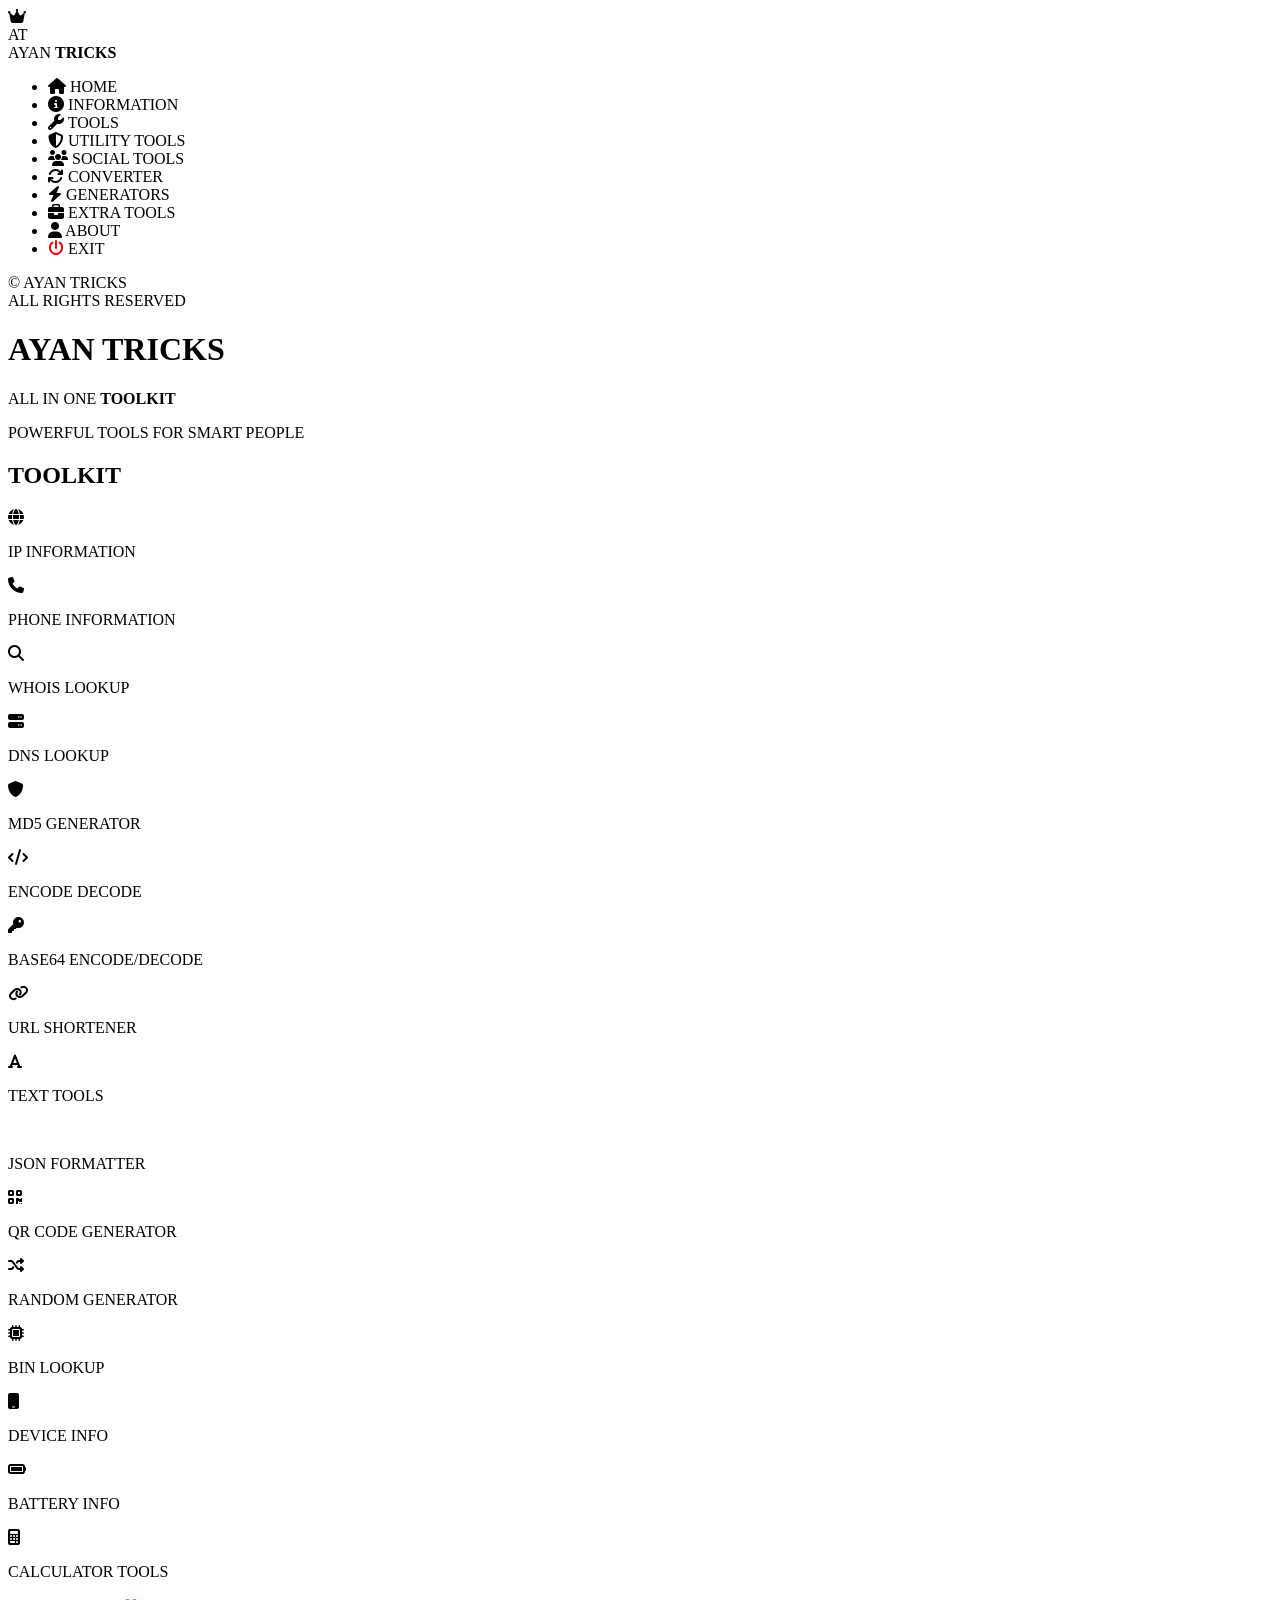
==== index.html @ c299f0e4 "Create     index.html" ====
<!DOCTYPE html>
<html lang="en">
<head>
  <meta charset="UTF-8">
  <meta name="viewport" content="width=device-width, initial-scale=1.0">
  <title>AYAN TRICKS - All In One Toolkit</title>
  <link rel="stylesheet" href="style.css">
  <link rel="stylesheet" href="https://cdnjs.cloudflare.com/ajax/libs/font-awesome/6.5.0/css/all.min.css">
</head>
<body>
  <div class="sidebar">
    <div class="logo">
      <div class="logo-circle"><i class="fa-solid fa-crown"></i><br>AT</div>
      <span>AYAN <b>TRICKS</b></span>
    </div>
    <ul>
      <li class="active"><i class="fa fa-home"></i> HOME</li>
      <li><i class="fa fa-info-circle"></i> INFORMATION</li>
      <li><i class="fa fa-wrench"></i> TOOLS</li>
      <li><i class="fa fa-shield-halved"></i> UTILITY TOOLS</li>
      <li><i class="fa fa-users"></i> SOCIAL TOOLS</li>
      <li><i class="fa fa-arrows-rotate"></i> CONVERTER</li>
      <li><i class="fa fa-bolt"></i> GENERATORS</li>
      <li><i class="fa fa-briefcase"></i> EXTRA TOOLS</li>
      <li><i class="fa fa-user"></i> ABOUT</li>
      <li><i class="fa fa-power-off" style="color:red;"></i> EXIT</li>
    </ul>
    <p class="footer">© AYAN TRICKS <br> ALL RIGHTS RESERVED</p>
  </div>

  <div class="main">
    <div class="header">
      <h1>AYAN <span>TRICKS</span></h1>
      <p>ALL IN ONE <b>TOOLKIT</b></p>
      <div class="tag">POWERFUL TOOLS FOR SMART PEOPLE</div>
    </div>

    <h2 class="tool-title">TOOLKIT</h2>
    <div class="toolkit">
      <div class="card"><i class="fa fa-globe"></i><p>IP INFORMATION</p></div>
      <div class="card"><i class="fa fa-phone"></i><p>PHONE INFORMATION</p></div>
      <div class="card"><i class="fa fa-magnifying-glass"></i><p>WHOIS LOOKUP</p></div>
      <div class="card"><i class="fa fa-server"></i><p>DNS LOOKUP</p></div>

      <div class="card"><i class="fa fa-shield"></i><p>MD5 GENERATOR</p></div>
      <div class="card"><i class="fa fa-code"></i><p>ENCODE DECODE</p></div>
      <div class="card"><i class="fa fa-key"></i><p>BASE64 ENCODE/DECODE</p></div>
      <div class="card"><i class="fa fa-link"></i><p>URL SHORTENER</p></div>

      <div class="card"><i class="fa fa-font"></i><p>TEXT TOOLS</p></div>
      <div class="card"><i class="fa fa-braces"></i><p>JSON FORMATTER</p></div>
      <div class="card"><i class="fa fa-qrcode"></i><p>QR CODE GENERATOR</p></div>
      <div class="card"><i class="fa fa-shuffle"></i><p>RANDOM GENERATOR</p></div>

      <div class="card"><i class="fa fa-microchip"></i><p>BIN LOOKUP</p></div>
      <div class="card"><i class="fa fa-mobile"></i><p>DEVICE INFO</p></div>
      <div class="card"><i class="fa fa-battery-full"></i><p>BATTERY INFO</p></div>
      <div class="card"><i class="fa fa-calculator"></i><p>CALCULATOR TOOLS</p></div>
    </div>

    <div class="bottom">★ MADE WITH <i class="fa fa-heart" style="color:red;"></i> BY <span>AYAN TRICKS</span> ★</div>
  </div>
  <script src="script.js"></script>
</body>
                            </html>
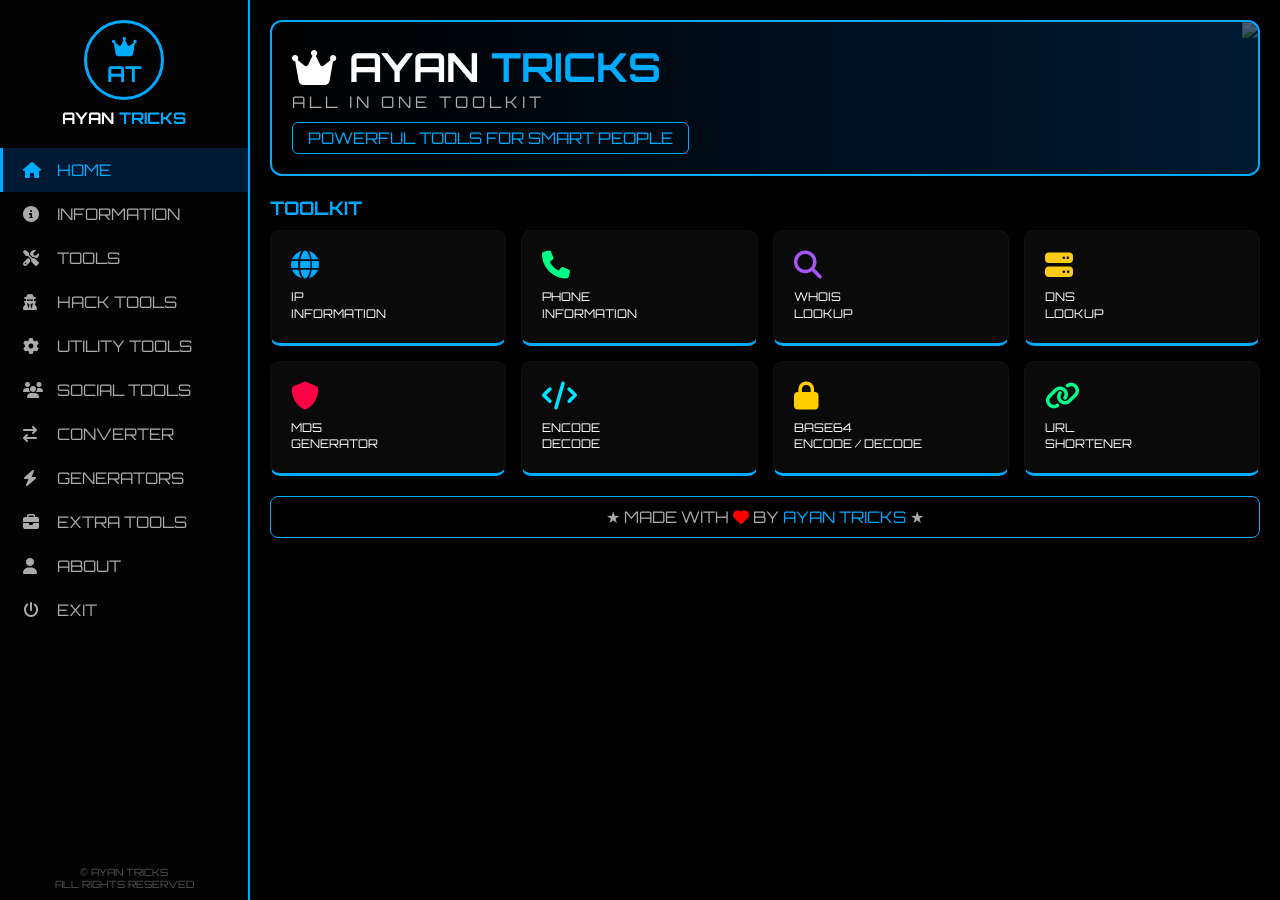
==== commit 4d445e53: "Refactor index.html structure and styling" ====
--- a/index.html
+++ b/index.html
@@ -1,65 +1,59 @@
 <!DOCTYPE html>
 <html lang="en">
 <head>
-  <meta charset="UTF-8">
-  <meta name="viewport" content="width=device-width, initial-scale=1.0">
-  <title>AYAN TRICKS - All In One Toolkit</title>
-  <link rel="stylesheet" href="style.css">
-  <link rel="stylesheet" href="https://cdnjs.cloudflare.com/ajax/libs/font-awesome/6.5.0/css/all.min.css">
+<meta charset="UTF-8">
+<meta name="viewport" content="width=device-width, initial-scale=1.0">
+<title>AYAN TRICKS - All In One Toolkit</title>
+<link rel="stylesheet" href="style.css">
+<link rel="stylesheet" href="https://cdnjs.cloudflare.com/ajax/libs/font-awesome/6.5.0/css/all.min.css">
 </head>
 <body>
-  <div class="sidebar">
-    <div class="logo">
-      <div class="logo-circle"><i class="fa-solid fa-crown"></i><br>AT</div>
-      <span>AYAN <b>TRICKS</b></span>
-    </div>
-    <ul>
-      <li class="active"><i class="fa fa-home"></i> HOME</li>
-      <li><i class="fa fa-info-circle"></i> INFORMATION</li>
-      <li><i class="fa fa-wrench"></i> TOOLS</li>
-      <li><i class="fa fa-shield-halved"></i> UTILITY TOOLS</li>
-      <li><i class="fa fa-users"></i> SOCIAL TOOLS</li>
-      <li><i class="fa fa-arrows-rotate"></i> CONVERTER</li>
-      <li><i class="fa fa-bolt"></i> GENERATORS</li>
-      <li><i class="fa fa-briefcase"></i> EXTRA TOOLS</li>
-      <li><i class="fa fa-user"></i> ABOUT</li>
-      <li><i class="fa fa-power-off" style="color:red;"></i> EXIT</li>
-    </ul>
-    <p class="footer">© AYAN TRICKS <br> ALL RIGHTS RESERVED</p>
+
+<div class="sidebar">
+  <div class="logo">
+    <div class="logo-circle"><i class="fa-solid fa-crown"></i><br><b>AT</b></div>
+    <h2>AYAN <span>TRICKS</span></h2>
+  </div>
+  <ul class="menu">
+    <li class="active"><i class="fa fa-home"></i> HOME</li>
+    <li><i class="fa fa-info-circle"></i> INFORMATION</li>
+    <li><i class="fa fa-tools"></i> TOOLS</li>
+    <li><i class="fa fa-user-secret"></i> HACK TOOLS</li>
+    <li><i class="fa fa-cog"></i> UTILITY TOOLS</li>
+    <li><i class="fa fa-users"></i> SOCIAL TOOLS</li>
+    <li><i class="fa fa-exchange"></i> CONVERTER</li>
+    <li><i class="fa fa-bolt"></i> GENERATORS</li>
+    <li><i class="fa fa-briefcase"></i> EXTRA TOOLS</li>
+    <li><i class="fa fa-user"></i> ABOUT</li>
+    <li><i class="fa fa-power-off"></i> EXIT</li>
+  </ul>
+  <p class="footer">© AYAN TRICKS<br>ALL RIGHTS RESERVED</p>
+</div>
+
+<div class="main">
+  <div class="banner">
+    <h1><i class="fa fa-crown"></i> AYAN <span>TRICKS</span></h1>
+    <p>ALL IN ONE <span>TOOLKIT</span></p>
+    <div class="tag">POWERFUL TOOLS FOR SMART PEOPLE</div>
+    <img src="https://i.imgur.com/8Km9tLL.png" class="hoodie">
   </div>
 
-  <div class="main">
-    <div class="header">
-      <h1>AYAN <span>TRICKS</span></h1>
-      <p>ALL IN ONE <b>TOOLKIT</b></p>
-      <div class="tag">POWERFUL TOOLS FOR SMART PEOPLE</div>
-    </div>
+  <h3 class="toolkit-title">TOOLKIT</h3>
+  <div class="toolkit">
+    <div class="card"><i class="fa fa-globe" style="color:#00aaff;"></i><p>IP<br>INFORMATION</p></div>
+    <div class="card"><i class="fa fa-phone" style="color:#00ff88;"></i><p>PHONE<br>INFORMATION</p></div>
+    <div class="card"><i class="fa fa-search" style="color:#a855f7;"></i><p>WHOIS<br>LOOKUP</p></div>
+    <div class="card"><i class="fa fa-server" style="color:#facc15;"></i><p>DNS<br>LOOKUP</p></div>
+    
+    <div class="card"><i class="fa fa-shield" style="color:#ff0044;"></i><p>MD5<br>GENERATOR</p></div>
+    <div class="card"><i class="fa fa-code" style="color:#00e5ff;"></i><p>ENCODE<br>DECODE</p></div>
+    <div class="card"><i class="fa fa-lock" style="color:#ffcc00;"></i><p>BASE64<br>ENCODE / DECODE</p></div>
+    <div class="card"><i class="fa fa-link" style="color:#00ff88;"></i><p>URL<br>SHORTENER</p></div>
+  </div>
 
-    <h2 class="tool-title">TOOLKIT</h2>
-    <div class="toolkit">
-      <div class="card"><i class="fa fa-globe"></i><p>IP INFORMATION</p></div>
-      <div class="card"><i class="fa fa-phone"></i><p>PHONE INFORMATION</p></div>
-      <div class="card"><i class="fa fa-magnifying-glass"></i><p>WHOIS LOOKUP</p></div>
-      <div class="card"><i class="fa fa-server"></i><p>DNS LOOKUP</p></div>
+  <div class="footer-bar">★ MADE WITH <i class="fa fa-heart"></i> BY <span>AYAN TRICKS</span> ★</div>
+</div>
 
-      <div class="card"><i class="fa fa-shield"></i><p>MD5 GENERATOR</p></div>
-      <div class="card"><i class="fa fa-code"></i><p>ENCODE DECODE</p></div>
-      <div class="card"><i class="fa fa-key"></i><p>BASE64 ENCODE/DECODE</p></div>
-      <div class="card"><i class="fa fa-link"></i><p>URL SHORTENER</p></div>
-
-      <div class="card"><i class="fa fa-font"></i><p>TEXT TOOLS</p></div>
-      <div class="card"><i class="fa fa-braces"></i><p>JSON FORMATTER</p></div>
-      <div class="card"><i class="fa fa-qrcode"></i><p>QR CODE GENERATOR</p></div>
-      <div class="card"><i class="fa fa-shuffle"></i><p>RANDOM GENERATOR</p></div>
-
-      <div class="card"><i class="fa fa-microchip"></i><p>BIN LOOKUP</p></div>
-      <div class="card"><i class="fa fa-mobile"></i><p>DEVICE INFO</p></div>
-      <div class="card"><i class="fa fa-battery-full"></i><p>BATTERY INFO</p></div>
-      <div class="card"><i class="fa fa-calculator"></i><p>CALCULATOR TOOLS</p></div>
-    </div>
-
-    <div class="bottom">★ MADE WITH <i class="fa fa-heart" style="color:red;"></i> BY <span>AYAN TRICKS</span> ★</div>
-  </div>
-  <script src="script.js"></script>
+<script src="script.js"></script>
 </body>
-                            </html>
+</html>
--- a/style.css
+++ b/style.css
@@ -0,0 +1,56 @@
+@import url('https://fonts.googleapis.com/css2?family=Orbitron:wght@500;700&display=swap');
+
+* { margin:0; padding:0; box-sizing:border-box; font-family:'Orbitron', sans-serif; }
+body { background:#000; color:#fff; display:flex; }
+
+.sidebar {
+  width:250px; background:#030303; border-right:2px solid #00aaff;
+  padding:20px 0; height:100vh; position:fixed;
+}
+.logo { text-align:center; margin-bottom:20px; }
+.logo-circle { 
+  width:80px; height:80px; border:3px solid #00aaff; border-radius:50%;
+  margin:0 auto; color:#00aaff; font-size:22px; padding-top:10px;
+}
+.logo h2 { font-size:16px; margin-top:8px; }
+.logo span { color:#00aaff; }
+.menu { list-style:none; }
+.menu li { 
+  padding:12px 20px; color:#aaa; cursor:pointer; 
+  border-left:3px solid transparent;
+}
+.menu li.active, .menu li:hover { 
+  background:#001a33; color:#00aaff; border-left:3px solid #00aaff;
+}
+.menu i { margin-right:10px; width:20px; }
+.footer { text-align:center; font-size:10px; color:#555; position:absolute; bottom:10px; width:100%; }
+
+.main { margin-left:250px; padding:20px; width:100%; }
+.banner { 
+  background:linear-gradient(90deg,#000 0%, #001a33 100%);
+  border:2px solid #00aaff; border-radius:12px; padding:20px;
+  position:relative; overflow:hidden;
+}
+.banner h1 { font-size:40px; }
+.banner h1 span { color:#00aaff; }
+.banner p { letter-spacing:4px; color:#aaa; }
+.tag { border:1px solid #00aaff; display:inline-block; padding:5px 15px; margin-top:10px; color:#00aaff; border-radius:6px; }
+.hoodie { position:absolute; right:0; top:0; height:150px; opacity:0.3; }
+
+.toolkit-title { color:#00aaff; margin:20px 0 10px; }
+.toolkit { display:grid; grid-template-columns:repeat(4,1fr); gap:15px; }
+.card {
+  background:#0a0a0a; border:1px solid #111; border-radius:10px;
+  padding:20px; text-align:left; cursor:pointer; transition:0.3s;
+  border-bottom:3px solid #00aaff;
+}
+.card:hover { background:#001a33; transform:translateY(-3px); }
+.card i { font-size:28px; margin-bottom:10px; }
+.card p { font-size:12px; line-height:1.4; }
+
+.footer-bar { 
+  border:1px solid #00aaff; text-align:center; padding:10px; 
+  margin-top:20px; border-radius:8px; color:#aaa;
+}
+.footer-bar span { color:#00aaff; }
+.footer-bar i { color:red; }
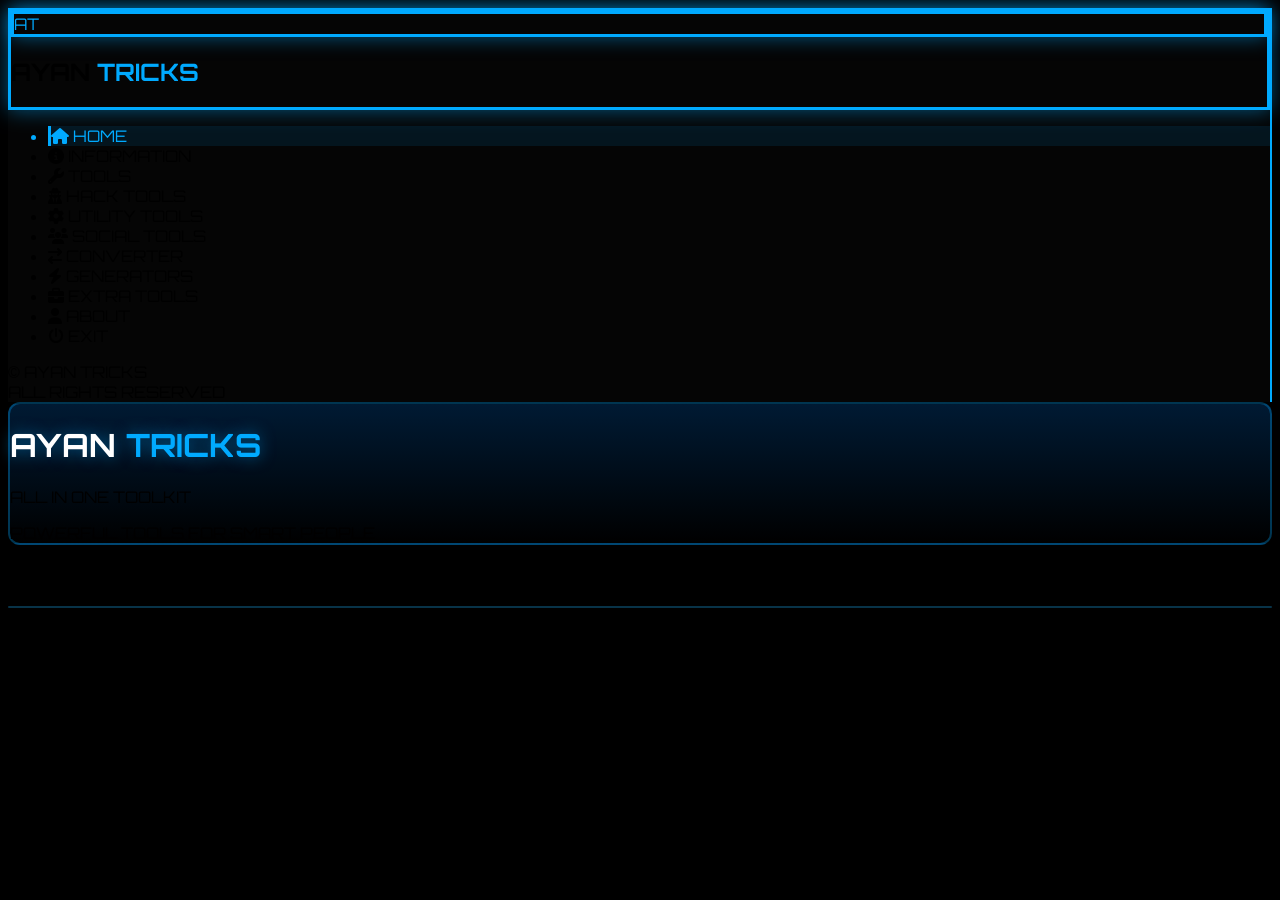
==== commit 98967412: "Update index.html" ====
--- a/index.html
+++ b/index.html
@@ -1,59 +1,46 @@
 <!DOCTYPE html>
 <html lang="en">
 <head>
-<meta charset="UTF-8">
-<meta name="viewport" content="width=device-width, initial-scale=1.0">
-<title>AYAN TRICKS - All In One Toolkit</title>
-<link rel="stylesheet" href="style.css">
-<link rel="stylesheet" href="https://cdnjs.cloudflare.com/ajax/libs/font-awesome/6.5.0/css/all.min.css">
+  <meta charset="UTF-8">
+  <meta name="viewport" content="width=device-width, initial-scale=1.0">
+  <title>AYAN TRICKS - All In One Toolkit</title>
+  <link rel="stylesheet" href="style.css">
+  <link rel="stylesheet" href="https://cdnjs.cloudflare.com/ajax/libs/font-awesome/6.5.0/css/all.min.css">
 </head>
 <body>
-
-<div class="sidebar">
-  <div class="logo">
-    <div class="logo-circle"><i class="fa-solid fa-crown"></i><br><b>AT</b></div>
-    <h2>AYAN <span>TRICKS</span></h2>
-  </div>
-  <ul class="menu">
-    <li class="active"><i class="fa fa-home"></i> HOME</li>
-    <li><i class="fa fa-info-circle"></i> INFORMATION</li>
-    <li><i class="fa fa-tools"></i> TOOLS</li>
-    <li><i class="fa fa-user-secret"></i> HACK TOOLS</li>
-    <li><i class="fa fa-cog"></i> UTILITY TOOLS</li>
-    <li><i class="fa fa-users"></i> SOCIAL TOOLS</li>
-    <li><i class="fa fa-exchange"></i> CONVERTER</li>
-    <li><i class="fa fa-bolt"></i> GENERATORS</li>
-    <li><i class="fa fa-briefcase"></i> EXTRA TOOLS</li>
-    <li><i class="fa fa-user"></i> ABOUT</li>
-    <li><i class="fa fa-power-off"></i> EXIT</li>
-  </ul>
-  <p class="footer">© AYAN TRICKS<br>ALL RIGHTS RESERVED</p>
-</div>
-
-<div class="main">
-  <div class="banner">
-    <h1><i class="fa fa-crown"></i> AYAN <span>TRICKS</span></h1>
-    <p>ALL IN ONE <span>TOOLKIT</span></p>
-    <div class="tag">POWERFUL TOOLS FOR SMART PEOPLE</div>
-    <img src="https://i.imgur.com/8Km9tLL.png" class="hoodie">
+  <!-- SIDEBAR -->
+  <div class="sidebar">
+    <div class="logo">
+      <div class="logo-circle">
+        <span>A</span><span>T</span>
+      </div>
+      <h2>AYAN <span>TRICKS</span></h2>
+    </div>
+    <ul>
+      <li class="active"><i class="fa fa-home"></i> HOME</li>
+      <li><i class="fa fa-info-circle"></i> INFORMATION</li>
+      <li><i class="fa fa-wrench"></i> TOOLS</li>
+      <li><i class="fa fa-user-secret"></i> HACK TOOLS</li>
+      <li><i class="fa fa-cog"></i> UTILITY TOOLS</li>
+      <li><i class="fa fa-users"></i> SOCIAL TOOLS</li>
+      <li><i class="fa fa-exchange"></i> CONVERTER</li>
+      <li><i class="fa fa-bolt"></i> GENERATORS</li>
+      <li><i class="fa fa-briefcase"></i> EXTRA TOOLS</li>
+      <li><i class="fa fa-user"></i> ABOUT</li>
+      <li><i class="fa fa-power-off"></i> EXIT</li>
+    </ul>
+    <div class="footer">© AYAN TRICKS<br>ALL RIGHTS RESERVED</div>
   </div>
 
-  <h3 class="toolkit-title">TOOLKIT</h3>
-  <div class="toolkit">
-    <div class="card"><i class="fa fa-globe" style="color:#00aaff;"></i><p>IP<br>INFORMATION</p></div>
-    <div class="card"><i class="fa fa-phone" style="color:#00ff88;"></i><p>PHONE<br>INFORMATION</p></div>
-    <div class="card"><i class="fa fa-search" style="color:#a855f7;"></i><p>WHOIS<br>LOOKUP</p></div>
-    <div class="card"><i class="fa fa-server" style="color:#facc15;"></i><p>DNS<br>LOOKUP</p></div>
-    
-    <div class="card"><i class="fa fa-shield" style="color:#ff0044;"></i><p>MD5<br>GENERATOR</p></div>
-    <div class="card"><i class="fa fa-code" style="color:#00e5ff;"></i><p>ENCODE<br>DECODE</p></div>
-    <div class="card"><i class="fa fa-lock" style="color:#ffcc00;"></i><p>BASE64<br>ENCODE / DECODE</p></div>
-    <div class="card"><i class="fa fa-link" style="color:#00ff88;"></i><p>URL<br>SHORTENER</p></div>
-  </div>
+  <!-- MAIN -->
+  <div class="main">
+    <div class="header">
+      <h1>AYAN <span>TRICKS</span></h1>
+      <p>ALL IN ONE TOOLKIT</p>
+      <div class="tag">POWERFUL TOOLS FOR SMART PEOPLE</div>
+    </div>
 
-  <div class="footer-bar">★ MADE WITH <i class="fa fa-heart"></i> BY <span>AYAN TRICKS</span> ★</div>
-</div>
+    <h3 class="tool-title"><i class="fa fa-star"></i> TOOLKIT</h3>
 
-<script src="script.js"></script>
-</body>
-</html>
+    <div class="toolkit">
+      <div class="card" onclick="openTool('ip.html')"><i class="
--- a/style.css
+++ b/style.css
@@ -1,56 +1,47 @@
-@import url('https://fonts.googleapis.com/css2?family=Orbitron:wght@500;700&display=swap');
+@import url('https://fonts.googleapis.com/css2?family=Orbitron:wght@700;900&display=swap');
 
-* { margin:0; padding:0; box-sizing:border-box; font-family:'Orbitron', sans-serif; }
-body { background:#000; color:#fff; display:flex; }
+body {
+  background: #000 !important;
+  font-family: 'Orbitron', sans-serif !important;
+}
 
-.sidebar {
-  width:250px; background:#030303; border-right:2px solid #00aaff;
-  padding:20px 0; height:100vh; position:fixed;
+/* SIDEBAR */
+.sidebar, [class*="sidebar"] {
+  background: #050505 !important;
+  border-right: 2px solid #00aaff !important;
 }
-.logo { text-align:center; margin-bottom:20px; }
-.logo-circle { 
-  width:80px; height:80px; border:3px solid #00aaff; border-radius:50%;
-  margin:0 auto; color:#00aaff; font-size:22px; padding-top:10px;
+.logo-circle, .logo {
+  border: 3px solid #00aaff !important;
+  box-shadow: 0 0 20px #00aaff80 !important;
 }
-.logo h2 { font-size:16px; margin-top:8px; }
-.logo span { color:#00aaff; }
-.menu { list-style:none; }
-.menu li { 
-  padding:12px 20px; color:#aaa; cursor:pointer; 
-  border-left:3px solid transparent;
+.logo span, .logo-text { color: #00aaff !important; }
+.sidebar li.active, .sidebar li:hover {
+  background: #00aaff1a !important;
+  color: #00aaff !important;
+  border-left: 3px solid #00aaff !important;
 }
-.menu li.active, .menu li:hover { 
-  background:#001a33; color:#00aaff; border-left:3px solid #00aaff;
+
+/* HEADER */
+.header, main h1 {
+  background: linear-gradient(180deg, #001a33 0%, #000 100%) !important;
+  border: 2px solid #00aaff50 !important;
+  border-radius: 12px !important;
 }
-.menu i { margin-right:10px; width:20px; }
-.footer { text-align:center; font-size:10px; color:#555; position:absolute; bottom:10px; width:100%; }
+h1, .header h1 { 
+  color: #fff !important; 
+  text-shadow: 0 0 15px #00aaff80 !important;
+}
+h1 span, .header h1 span { color: #00aaff !important; }
 
-.main { margin-left:250px; padding:20px; width:100%; }
-.banner { 
-  background:linear-gradient(90deg,#000 0%, #001a33 100%);
-  border:2px solid #00aaff; border-radius:12px; padding:20px;
-  position:relative; overflow:hidden;
+/* CARDS */
+.card, .tool {
+  background: #0a0a0a !important;
+  border: 1px solid #00aaff40 !important;
+  border-radius: 10px !important;
 }
-.banner h1 { font-size:40px; }
-.banner h1 span { color:#00aaff; }
-.banner p { letter-spacing:4px; color:#aaa; }
-.tag { border:1px solid #00aaff; display:inline-block; padding:5px 15px; margin-top:10px; color:#00aaff; border-radius:6px; }
-.hoodie { position:absolute; right:0; top:0; height:150px; opacity:0.3; }
-
-.toolkit-title { color:#00aaff; margin:20px 0 10px; }
-.toolkit { display:grid; grid-template-columns:repeat(4,1fr); gap:15px; }
-.card {
-  background:#0a0a0a; border:1px solid #111; border-radius:10px;
-  padding:20px; text-align:left; cursor:pointer; transition:0.3s;
-  border-bottom:3px solid #00aaff;
+.card:hover, .tool:hover {
+  border-color: #00aaff !important;
+  box-shadow: 0 0 20px #00aaff50 !important;
+  background: #001a33 !important;
 }
-.card:hover { background:#001a33; transform:translateY(-3px); }
-.card i { font-size:28px; margin-bottom:10px; }
-.card p { font-size:12px; line-height:1.4; }
-
-.footer-bar { 
-  border:1px solid #00aaff; text-align:center; padding:10px; 
-  margin-top:20px; border-radius:8px; color:#aaa;
-}
-.footer-bar span { color:#00aaff; }
-.footer-bar i { color:red; }
+.card i, .tool i { color: #00aaff !important; }
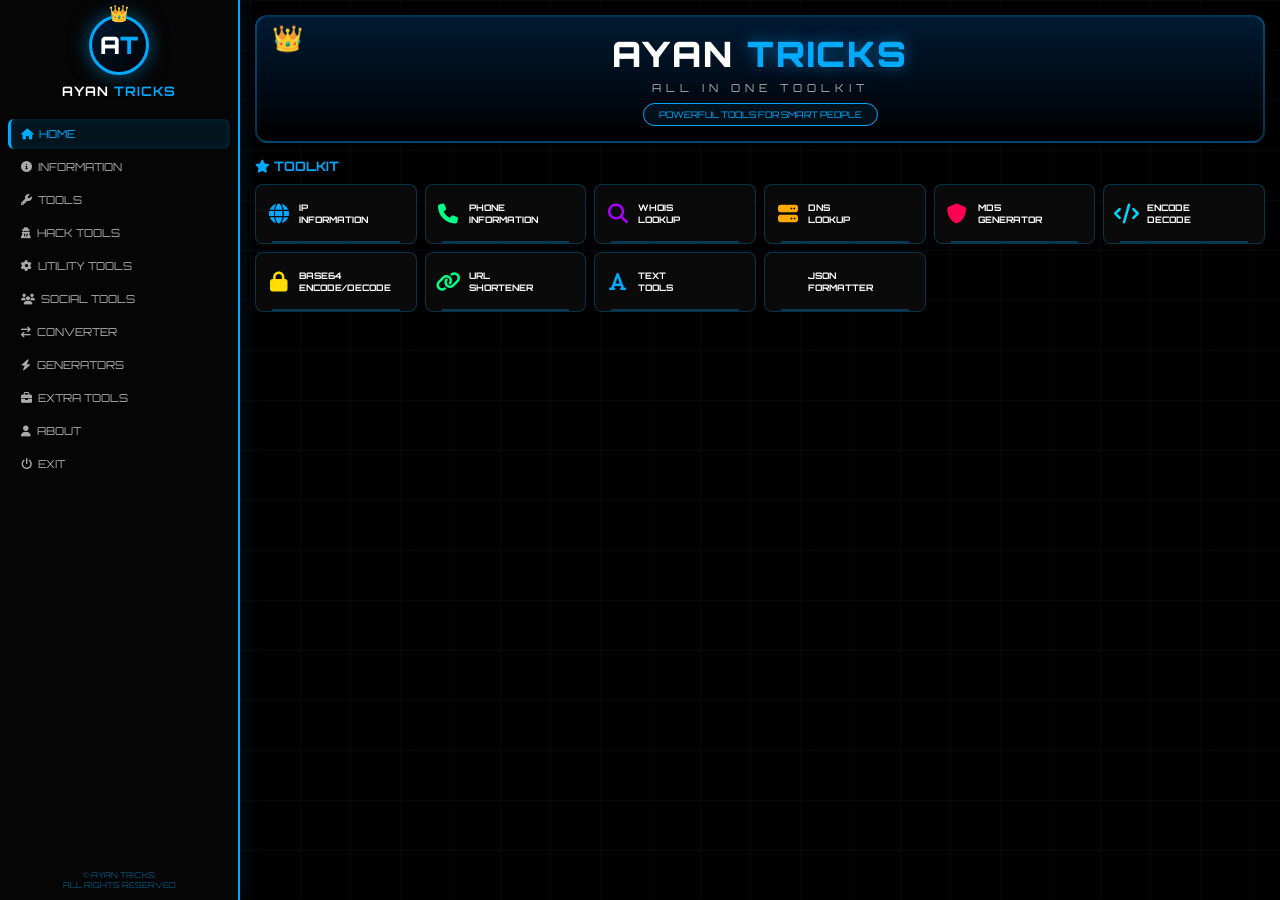
==== commit 40d8011f: "Update index.html" ====
--- a/index.html
+++ b/index.html
@@ -43,4 +43,16 @@
     <h3 class="tool-title"><i class="fa fa-star"></i> TOOLKIT</h3>
 
     <div class="toolkit">
-      <div class="card" onclick="openTool('ip.html')"><i class="
+      <div class="card" onclick="openTool('ip.html')"><i class="fa fa-globe" style="color:#00aaff"></i><p>IP<br>INFORMATION</p></div>
+      <div class="card" onclick="openTool('phone.html')"><i class="fa fa-phone" style="color:#00ff88"></i><p>PHONE<br>INFORMATION</p></div>
+      <div class="card" onclick="openTool('whois.html')"><i class="fa fa-search" style="color:#aa00ff"></i><p>WHOIS<br>LOOKUP</p></div>
+      <div class="card" onclick="openTool('dns.html')"><i class="fa fa-server" style="color:#ffaa00"></i><p>DNS<br>LOOKUP</p></div>
+      
+      <div class="card" onclick="openTool('md5.html')"><i class="fa fa-shield" style="color:#ff0055"></i><p>MD5<br>GENERATOR</p></div>
+      <div class="card" onclick="openTool('encode.html')"><i class="fa fa-code" style="color:#00d9ff"></i><p>ENCODE<br>DECODE</p></div>
+      <div class="card" onclick="openTool('base64.html')"><i class="fa fa-lock" style="color:#ffdd00"></i><p>BASE64<br>ENCODE/DECODE</p></div>
+      <div class="card" onclick="openTool('url.html')"><i class="fa fa-link" style="color:#00ff88"></i><p>URL<br>SHORTENER</p></div>
+
+      <div class="card" onclick="openTool('text.html')"><i class="fa fa-font" style="color:#00aaff"></i><p>TEXT<br>TOOLS</p></div>
+      <div class="card" onclick="openTool('json.html')"><i class="fa fa-braces" style="color:#aa00ff"></i><p>JSON<br>FORMATTER</p></div>
+      <div class="
--- a/style.css
+++ b/style.css
@@ -1,47 +1,232 @@
 @import url('https://fonts.googleapis.com/css2?family=Orbitron:wght@700;900&display=swap');
 
-body {
-  background: #000 !important;
-  font-family: 'Orbitron', sans-serif !important;
+*{
+  margin:0;
+  padding:0;
+  box-sizing:border-box;
+  font-family:'Orbitron',sans-serif
+}
+
+body{
+  background:#000;
+  color:#fff;
+  display:flex;
+  min-height:100vh;
+  background-image: 
+    linear-gradient(rgba(0,170,255,0.05) 1px, transparent 1px),
+    linear-gradient(90deg, rgba(0,170,255,0.05) 1px, transparent 1px);
+  background-size: 50px 50px;
 }
 
 /* SIDEBAR */
-.sidebar, [class*="sidebar"] {
-  background: #050505 !important;
-  border-right: 2px solid #00aaff !important;
-}
-.logo-circle, .logo {
-  border: 3px solid #00aaff !important;
-  box-shadow: 0 0 20px #00aaff80 !important;
-}
-.logo span, .logo-text { color: #00aaff !important; }
-.sidebar li.active, .sidebar li:hover {
-  background: #00aaff1a !important;
-  color: #00aaff !important;
-  border-left: 3px solid #00aaff !important;
-}
-
-/* HEADER */
-.header, main h1 {
-  background: linear-gradient(180deg, #001a33 0%, #000 100%) !important;
-  border: 2px solid #00aaff50 !important;
-  border-radius: 12px !important;
-}
-h1, .header h1 { 
-  color: #fff !important; 
-  text-shadow: 0 0 15px #00aaff80 !important;
-}
-h1 span, .header h1 span { color: #00aaff !important; }
-
-/* CARDS */
-.card, .tool {
-  background: #0a0a0a !important;
-  border: 1px solid #00aaff40 !important;
-  border-radius: 10px !important;
-}
-.card:hover, .tool:hover {
-  border-color: #00aaff !important;
-  box-shadow: 0 0 20px #00aaff50 !important;
-  background: #001a33 !important;
-}
-.card i, .tool i { color: #00aaff !important; }
+.sidebar{
+  width:240px;
+  background:#050505;
+  border-right:2px solid #00aaff;
+  padding:15px 8px;
+  position:fixed;
+  height:100%;
+  box-shadow: 0 0 20px #00aaff20;
+}
+
+.logo-circle{
+  width:60px;
+  height:60px;
+  border:3px solid #00aaff;
+  border-radius:50%;
+  display:flex;
+  align-items:center;
+  justify-content:center;
+  margin:0 auto;
+  font-size:24px;
+  font-weight:900;
+  background:linear-gradient(135deg,#001a33,#000);
+  box-shadow:0 0 20px #00aaff80;
+  position: relative;
+}
+.logo-circle::before{
+  content: "👑";
+  position: absolute;
+  top: -15px;
+  font-size: 16px;
+}
+.logo-circle span:first-child{color:#fff}
+.logo-circle span:last-child{color:#00aaff}
+
+.logo h2{
+  text-align:center;
+  margin-top:8px;
+  font-size:13px;
+  letter-spacing: 1px;
+}
+.logo h2 span{color:#00aaff}
+
+.sidebar ul{
+  list-style:none;
+  margin-top:20px
+}
+
+.sidebar li{
+  padding:8px 10px;
+  margin:3px 0;
+  border-radius:6px;
+  cursor:pointer;
+  color:#aaa;
+  font-size:11px;
+  display:flex;
+  align-items:center;
+  gap:6px;
+  border-left: 3px solid transparent;
+  transition: 0.3s;
+}
+
+.sidebar li.active,
+.sidebar li:hover{
+  background:#00aaff1a;
+  color:#00aaff;
+  border-left:3px solid #00aaff;
+  box-shadow: inset 0 0 10px #00aaff20;
+}
+
+.footer{
+  text-align:center;
+  font-size:8px;
+  color:#00aaff80;
+  position:absolute;
+  bottom:10px;
+  width:100%;
+  left:0
+}
+
+/* MAIN */
+.main{
+  margin-left:240px;
+  padding:15px;
+  width:100%
+}
+
+.header{
+  text-align:center;
+  margin-bottom:15px;
+  background:linear-gradient(180deg,#001a33 0%,#000 100%);
+  padding:15px;
+  border:2px solid #00aaff50;
+  border-radius:12px;
+  position:relative
+}
+.header::before{
+  content: "👑";
+  position: absolute;
+  top: 5px;
+  left: 15px;
+  font-size: 25px;
+  color: #00aaff;
+}
+
+.header h1{
+  font-size:35px;
+  font-weight:900;
+  letter-spacing: 2px;
+}
+.header h1 span{
+  color:#00aaff;
+  text-shadow:0 0 15px #00aaff80
+}
+
+.header p{
+  letter-spacing:5px;
+  color:#aaa;
+  font-size:11px;
+  margin-top: 5px;
+}
+
+.tag{
+  border:1px solid #00aaff;
+  display:inline-block;
+  padding:5px 15px;
+  border-radius:20px;
+  margin-top:8px;
+  color:#00aaff;
+  font-size:9px;
+  background:#00aaff10
+}
+
+.tool-title{
+  color:#00aaff;
+  margin:15px 0 10px;
+  font-size:13px;
+  font-weight: 700;
+}
+
+/* TOOLKIT CARDS - CHHOTE */
+.toolkit{
+  display:grid;
+  grid-template-columns:repeat(auto-fit,minmax(150px,1fr));
+  gap:8px
+}
+
+.card{
+  background:#0a0a0a;
+  border:1px solid #00aaff40;
+  padding:10px;
+  border-radius:8px;
+  cursor:pointer;
+  transition:0.3s;
+  display:flex;
+  align-items:center;
+  gap:8px;
+  height:60px;
+  position: relative;
+}
+.card::after{
+  content: "";
+  position: absolute;
+  bottom: 0;
+  left: 10%;
+  width: 80%;
+  height: 2px;
+  background: #00aaff;
+  opacity: 0.3;
+}
+
+.card:hover{
+  border-color:#00aaff;
+  transform:translateY(-2px);
+  box-shadow:0 0 15px #00aaff50;
+  background:#001a33
+}
+
+.card i{
+  font-size:20px;
+  width:25px;
+  text-align:center
+}
+
+.card p{
+  font-size:9px;
+  font-weight:700;
+  line-height:1.3
+}
+
+.bottom{
+  text-align:center;
+  margin-top:20px;
+  color:#aaa;
+  border:1px solid #00aaff50;
+  padding:10px;
+  border-radius:8px;
+  font-size:11px;
+  background: #001a3310;
+}
+
+.bottom span{
+  color:#00aaff;
+  font-weight:bold
+}
+
+/* MOBILE */
+@media(max-width:768px){
+  .sidebar{width:180px}
+  .main{margin-left:180px;padding:10px}
+  .header h1{font-size:25px}
+  .toolkit
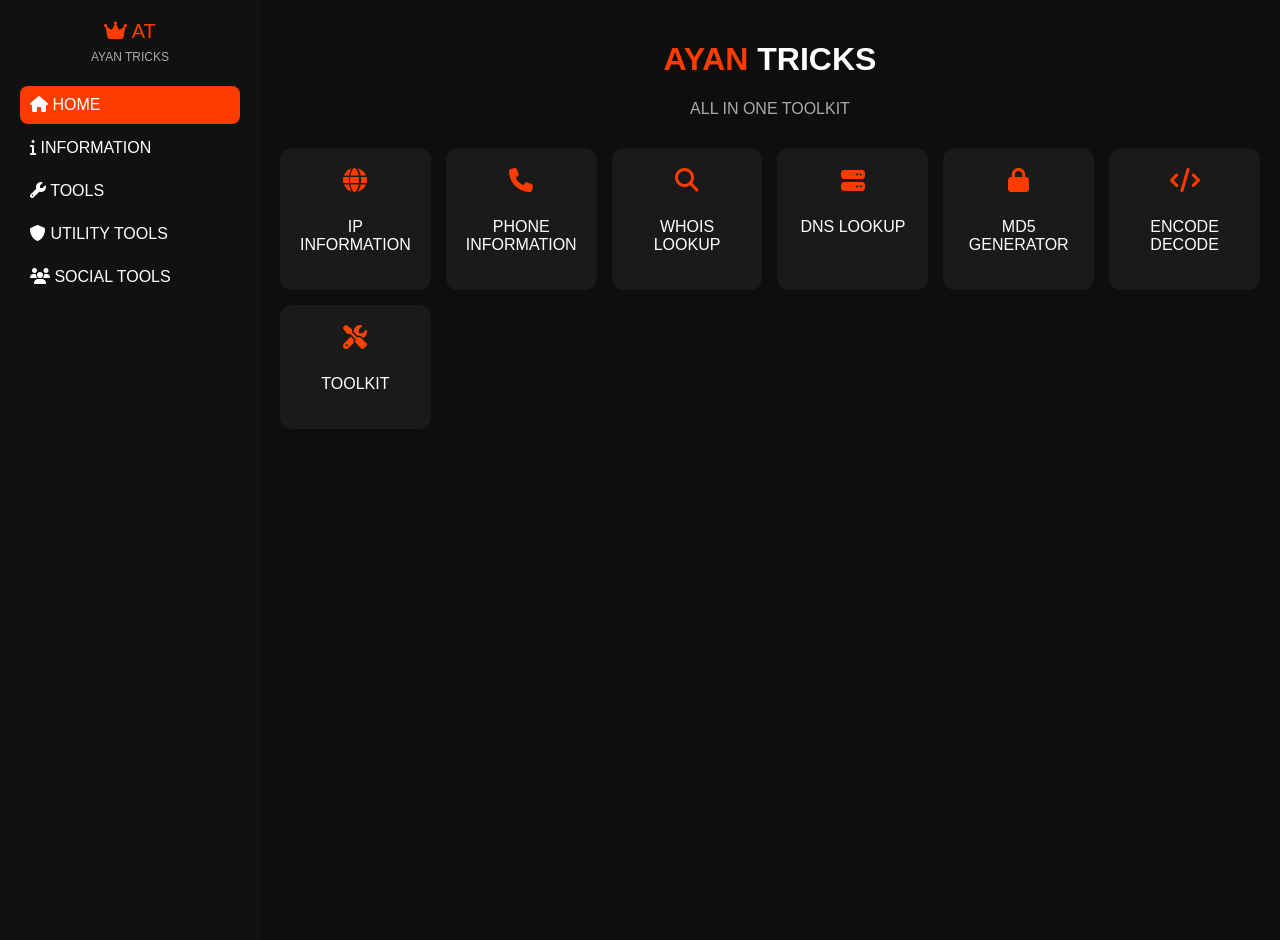
==== commit 9d7dd26b: "Refactor sidebar and toolkit cards in index.html Updated sidebar layout and tool cards for better or" ====
--- a/index.html
+++ b/index.html
@@ -2,57 +2,40 @@
 <html lang="en">
 <head>
   <meta charset="UTF-8">
-  <meta name="viewport" content="width=device-width, initial-scale=1.0">
   <title>AYAN TRICKS - All In One Toolkit</title>
   <link rel="stylesheet" href="style.css">
   <link rel="stylesheet" href="https://cdnjs.cloudflare.com/ajax/libs/font-awesome/6.5.0/css/all.min.css">
 </head>
 <body>
-  <!-- SIDEBAR -->
   <div class="sidebar">
-    <div class="logo">
-      <div class="logo-circle">
-        <span>A</span><span>T</span>
-      </div>
-      <h2>AYAN <span>TRICKS</span></h2>
-    </div>
+    <div class="logo"><i class="fa-solid fa-crown"></i> AT <br><span>AYAN TRICKS</span></div>
     <ul>
       <li class="active"><i class="fa fa-home"></i> HOME</li>
-      <li><i class="fa fa-info-circle"></i> INFORMATION</li>
+      <li><i class="fa fa-info"></i> INFORMATION</li>
       <li><i class="fa fa-wrench"></i> TOOLS</li>
-      <li><i class="fa fa-user-secret"></i> HACK TOOLS</li>
-      <li><i class="fa fa-cog"></i> UTILITY TOOLS</li>
+      <li><i class="fa fa-shield"></i> UTILITY TOOLS</li>
       <li><i class="fa fa-users"></i> SOCIAL TOOLS</li>
-      <li><i class="fa fa-exchange"></i> CONVERTER</li>
-      <li><i class="fa fa-bolt"></i> GENERATORS</li>
-      <li><i class="fa fa-briefcase"></i> EXTRA TOOLS</li>
-      <li><i class="fa fa-user"></i> ABOUT</li>
-      <li><i class="fa fa-power-off"></i> EXIT</li>
     </ul>
-    <div class="footer">© AYAN TRICKS<br>ALL RIGHTS RESERVED</div>
   </div>
 
-  <!-- MAIN -->
   <div class="main">
     <div class="header">
       <h1>AYAN <span>TRICKS</span></h1>
       <p>ALL IN ONE TOOLKIT</p>
-      <div class="tag">POWERFUL TOOLS FOR SMART PEOPLE</div>
     </div>
 
-    <h3 class="tool-title"><i class="fa fa-star"></i> TOOLKIT</h3>
-
     <div class="toolkit">
-      <div class="card" onclick="openTool('ip.html')"><i class="fa fa-globe" style="color:#00aaff"></i><p>IP<br>INFORMATION</p></div>
-      <div class="card" onclick="openTool('phone.html')"><i class="fa fa-phone" style="color:#00ff88"></i><p>PHONE<br>INFORMATION</p></div>
-      <div class="card" onclick="openTool('whois.html')"><i class="fa fa-search" style="color:#aa00ff"></i><p>WHOIS<br>LOOKUP</p></div>
-      <div class="card" onclick="openTool('dns.html')"><i class="fa fa-server" style="color:#ffaa00"></i><p>DNS<br>LOOKUP</p></div>
-      
-      <div class="card" onclick="openTool('md5.html')"><i class="fa fa-shield" style="color:#ff0055"></i><p>MD5<br>GENERATOR</p></div>
-      <div class="card" onclick="openTool('encode.html')"><i class="fa fa-code" style="color:#00d9ff"></i><p>ENCODE<br>DECODE</p></div>
-      <div class="card" onclick="openTool('base64.html')"><i class="fa fa-lock" style="color:#ffdd00"></i><p>BASE64<br>ENCODE/DECODE</p></div>
-      <div class="card" onclick="openTool('url.html')"><i class="fa fa-link" style="color:#00ff88"></i><p>URL<br>SHORTENER</p></div>
-
-      <div class="card" onclick="openTool('text.html')"><i class="fa fa-font" style="color:#00aaff"></i><p>TEXT<br>TOOLS</p></div>
-      <div class="card" onclick="openTool('json.html')"><i class="fa fa-braces" style="color:#aa00ff"></i><p>JSON<br>FORMATTER</p></div>
-      <div class="
+      <div class="card"><i class="fa fa-globe"></i><p>IP INFORMATION</p></div>
+      <div class="card"><i class="fa fa-phone"></i><p>PHONE INFORMATION</p></div>
+      <div class="card"><i class="fa fa-search"></i><p>WHOIS LOOKUP</p></div>
+      <div class="card"><i class="fa fa-server"></i><p>DNS LOOKUP</p></div>
+      <div class="card"><i class="fa fa-lock"></i><p>MD5 GENERATOR</p></div>
+      <div class="card"><i class="fa fa-code"></i><p>ENCODE DECODE</p></div>
+      <div class="card"><i class="fa fa-tools" style="color:#ff4500;"></i><p>TOOLKIT</p></div>
+</div>
+      <!-- aur cards yahan add karo -->
+    </div>
+  </div>
+  <script src="script.js"></script>
+</body>
+</html>
--- a/style.css
+++ b/style.css
@@ -1,232 +1,17 @@
-@import url('https://fonts.googleapis.com/css2?family=Orbitron:wght@700;900&display=swap');
-
-*{
-  margin:0;
-  padding:0;
-  box-sizing:border-box;
-  font-family:'Orbitron',sans-serif
-}
-
-body{
-  background:#000;
-  color:#fff;
-  display:flex;
-  min-height:100vh;
-  background-image: 
-    linear-gradient(rgba(0,170,255,0.05) 1px, transparent 1px),
-    linear-gradient(90deg, rgba(0,170,255,0.05) 1px, transparent 1px);
-  background-size: 50px 50px;
-}
-
-/* SIDEBAR */
-.sidebar{
-  width:240px;
-  background:#050505;
-  border-right:2px solid #00aaff;
-  padding:15px 8px;
-  position:fixed;
-  height:100%;
-  box-shadow: 0 0 20px #00aaff20;
-}
-
-.logo-circle{
-  width:60px;
-  height:60px;
-  border:3px solid #00aaff;
-  border-radius:50%;
-  display:flex;
-  align-items:center;
-  justify-content:center;
-  margin:0 auto;
-  font-size:24px;
-  font-weight:900;
-  background:linear-gradient(135deg,#001a33,#000);
-  box-shadow:0 0 20px #00aaff80;
-  position: relative;
-}
-.logo-circle::before{
-  content: "👑";
-  position: absolute;
-  top: -15px;
-  font-size: 16px;
-}
-.logo-circle span:first-child{color:#fff}
-.logo-circle span:last-child{color:#00aaff}
-
-.logo h2{
-  text-align:center;
-  margin-top:8px;
-  font-size:13px;
-  letter-spacing: 1px;
-}
-.logo h2 span{color:#00aaff}
-
-.sidebar ul{
-  list-style:none;
-  margin-top:20px
-}
-
-.sidebar li{
-  padding:8px 10px;
-  margin:3px 0;
-  border-radius:6px;
-  cursor:pointer;
-  color:#aaa;
-  font-size:11px;
-  display:flex;
-  align-items:center;
-  gap:6px;
-  border-left: 3px solid transparent;
-  transition: 0.3s;
-}
-
-.sidebar li.active,
-.sidebar li:hover{
-  background:#00aaff1a;
-  color:#00aaff;
-  border-left:3px solid #00aaff;
-  box-shadow: inset 0 0 10px #00aaff20;
-}
-
-.footer{
-  text-align:center;
-  font-size:8px;
-  color:#00aaff80;
-  position:absolute;
-  bottom:10px;
-  width:100%;
-  left:0
-}
-
-/* MAIN */
-.main{
-  margin-left:240px;
-  padding:15px;
-  width:100%
-}
-
-.header{
-  text-align:center;
-  margin-bottom:15px;
-  background:linear-gradient(180deg,#001a33 0%,#000 100%);
-  padding:15px;
-  border:2px solid #00aaff50;
-  border-radius:12px;
-  position:relative
-}
-.header::before{
-  content: "👑";
-  position: absolute;
-  top: 5px;
-  left: 15px;
-  font-size: 25px;
-  color: #00aaff;
-}
-
-.header h1{
-  font-size:35px;
-  font-weight:900;
-  letter-spacing: 2px;
-}
-.header h1 span{
-  color:#00aaff;
-  text-shadow:0 0 15px #00aaff80
-}
-
-.header p{
-  letter-spacing:5px;
-  color:#aaa;
-  font-size:11px;
-  margin-top: 5px;
-}
-
-.tag{
-  border:1px solid #00aaff;
-  display:inline-block;
-  padding:5px 15px;
-  border-radius:20px;
-  margin-top:8px;
-  color:#00aaff;
-  font-size:9px;
-  background:#00aaff10
-}
-
-.tool-title{
-  color:#00aaff;
-  margin:15px 0 10px;
-  font-size:13px;
-  font-weight: 700;
-}
-
-/* TOOLKIT CARDS - CHHOTE */
-.toolkit{
-  display:grid;
-  grid-template-columns:repeat(auto-fit,minmax(150px,1fr));
-  gap:8px
-}
-
-.card{
-  background:#0a0a0a;
-  border:1px solid #00aaff40;
-  padding:10px;
-  border-radius:8px;
-  cursor:pointer;
-  transition:0.3s;
-  display:flex;
-  align-items:center;
-  gap:8px;
-  height:60px;
-  position: relative;
-}
-.card::after{
-  content: "";
-  position: absolute;
-  bottom: 0;
-  left: 10%;
-  width: 80%;
-  height: 2px;
-  background: #00aaff;
-  opacity: 0.3;
-}
-
-.card:hover{
-  border-color:#00aaff;
-  transform:translateY(-2px);
-  box-shadow:0 0 15px #00aaff50;
-  background:#001a33
-}
-
-.card i{
-  font-size:20px;
-  width:25px;
-  text-align:center
-}
-
-.card p{
-  font-size:9px;
-  font-weight:700;
-  line-height:1.3
-}
-
-.bottom{
-  text-align:center;
-  margin-top:20px;
-  color:#aaa;
-  border:1px solid #00aaff50;
-  padding:10px;
-  border-radius:8px;
-  font-size:11px;
-  background: #001a3310;
-}
-
-.bottom span{
-  color:#00aaff;
-  font-weight:bold
-}
-
-/* MOBILE */
-@media(max-width:768px){
-  .sidebar{width:180px}
-  .main{margin-left:180px;padding:10px}
-  .header h1{font-size:25px}
-  .toolkit
+body{margin:0;font-family:sans-serif;background:#0e0e0e;color:#fff;display:flex}
+.sidebar{width:220px;background:#111;padding:20px;height:100vh}
+.sidebar .logo{text-align:center;color:#ff3c00;font-size:20px;margin-bottom:20px}
+.sidebar .logo span{font-size:12px;color:#aaa}
+.sidebar ul{list-style:none;padding:0}
+.sidebar li{padding:10px;cursor:pointer;margin:5px 0}
+.sidebar li.active,.sidebar li:hover{background:#ff3c00;border-radius:8px}
+.main{flex:1;padding:20px}
+.header{text-align:center;margin-bottom:30px}
+.header h1{color:#ff3c00;font-size:32px}
+.header h1 span{color:#fff}
+.header p{color:#aaa}
+.toolkit{display:grid;grid-template-columns:repeat(auto-fit,minmax(150px,1fr));gap:15px}
+.card{background:#1a1a1a;padding:20px;border-radius:12px;text-align:center;cursor:pointer;transition:0.3s}
+.card:hover{background:#ff3c00;transform:scale(1.05)}
+.card i{font-size:24px;margin-bottom:10px;color:#ff3c00}
+.card:hover i{color:#fff}
